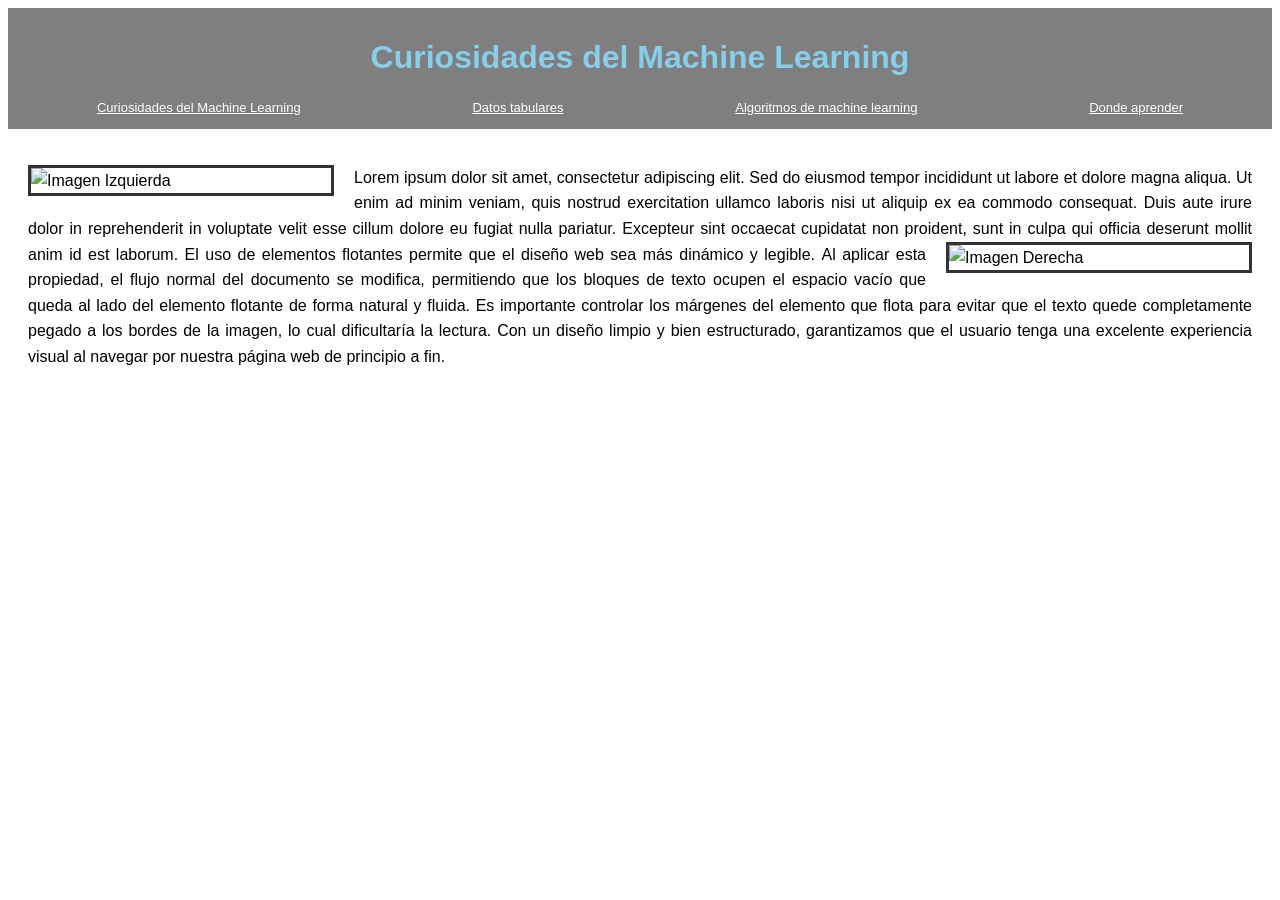
==== taller_1_html/index.html @ 87515aa6 "Primera pagina terminada, la segunda página se empezo a realizar y falta ponerle la tabla. Queda fal" ====
<!DOCTYPE html>
<html lang="en">
<head>
    <meta charset="UTF-8">
    <meta name="viewport" content="width=device-width, initial-scale=1.0">
    <title>Machine Learning</title>
    <link rel="stylesheet" href="styles/styles.css">
</head>
<body>
    <header>
        <div class="principal_curiosidades">
            <h1 id="titulo_pagina">
                Curiosidades del Machine Learning
            </h1>
            <div class="menu">
                <ul>
                    <li><a href="index.html">Curiosidades del Machine Learning</a></li>
                    <li><a href="datos_tabulares.html">Datos tabulares</a></li>
                    <li><a href="algoritmos">Algoritmos de machine learning</a></li>
                    <li><a href="donde_aprender">Donde aprender</a></li>
                </ul>
            </div>
        </div>
    </header>
    <p class="texto-con-imagenes">
    <!-- Primera imagen: Al principio para que flote a la izquierda -->
    <img src="https://ml-visualized.com/_images/37fc5f81b5fc7298773cbe3d28d0b69d41bfa59bae6e264c3c4377dc469eaf0b.gif" alt="Imagen Izquierda" class="img-izq">
    
    Lorem ipsum dolor sit amet, consectetur adipiscing elit. Sed do eiusmod tempor incididunt ut labore et dolore magna aliqua. Ut enim ad minim veniam, quis nostrud exercitation ullamco laboris nisi ut aliquip ex ea commodo consequat. Duis aute irure dolor in reprehenderit in voluptate velit esse cillum dolore eu fugiat nulla pariatur. Excepteur sint occaecat cupidatat non proident, sunt in culpa qui officia deserunt mollit anim id est laborum. El uso de elementos flotantes permite que el diseño web sea más dinámico y legible.
    
    <!-- Segunda imagen: En medio del texto para que flote a la derecha -->
    <img src="https://conciliac.com/blog/img/2023/07/nota-2-julio.webp" alt="Imagen Derecha" class="img-der">
    
    Al aplicar esta propiedad, el flujo normal del documento se modifica, permitiendo que los bloques de texto ocupen el espacio vacío que queda al lado del elemento flotante de forma natural y fluida. Es importante controlar los márgenes del elemento que flota para evitar que el texto quede completamente pegado a los bordes de la imagen, lo cual dificultaría la lectura. Con un diseño limpio y bien estructurado, garantizamos que el usuario tenga una excelente experiencia visual al navegar por nuestra página web de principio a fin.
    </p>
   
</body>
</html>
---- taller_1_html/styles/styles.css ----
.principal_curiosidades{
    position: relative;         /* Necesario para que ::before se posicione dentro de este elemento */
    background-image: url("https://actualidad.universidadunipro.com/wp-content/uploads/2025/12/Mobile_375x169-5.jpg");
    background-size: cover;     /* La imagen cubre todo el contenedor sin deformarse */
    background-position: center;/* Centra la imagen */
    padding: 10px 0;
}

/* Capa semitransparente que se pone encima de la imagen de fondo
   pero debajo del texto*/
.principal_curiosidades::before {
    content: "";                /* Obligatorio para que el pseudo-elemento exista */
    position: absolute;         /* Se posiciona relativo al .principal */
    inset: 0;                   /* Equivale a top:0; right:0; bottom:0; left:0 — cubre todo */
    background-color: rgba(0, 0, 0, 0.5); /* negro y nivel de opacidad 0.5 */
    z-index: 0;                 /* Capa 0: encima de la imagen pero debajo del contenido */
}

/* Hace que todo el contenido directo de .principal
   quede por encima del overlay ::before */
.principal_curiosidades > * {
    position: relative;        
    z-index: 1;                 
}

.principal_curiosidades h1{
    color: skyblue;
    font-family:'Lucida Sans', 'Lucida Sans Regular', 'Lucida Grande', 'Lucida Sans Unicode', Geneva, Verdana, sans-serif;
}

.principal_curiosidades #titulo_pagina{
    text-align: center;

}

.principal_curiosidades .menu ul {
    list-style: none;
    flex-grow: 1;           
    display: flex;          
    justify-content: space-around; 
    padding: 0;
    margin: 3px;
}


.principal_curiosidades .menu a{
    color: white;
    font-size: small;
    font-family:'Lucida Sans', 'Lucida Sans Regular', 'Lucida Grande', 'Lucida Sans Unicode', Geneva, Verdana, sans-serif;
    padding: 6px 12px;          
    border-radius: 4px;        
    transition: background-color 0.1s, color 0.1s; 
}


.principal_curiosidades .menu a:hover {
    background-color: white;    
    color: black;               
}

.texto-con-imagenes {       
    font-family: Arial, sans-serif;
    line-height: 1.6;
    text-align: justify;    
    padding: 20px;
}

/* Estilos comunes para ambas imágenes */
.img-izq, .img-der {
    width: 300px;
    height: auto;
    border: 3px solid #333333;
    margin-bottom: 10px;
}

/* Comportamiento Izquierda */
.img-izq {
    float: left;
    margin-right: 20px;     /* Separa el texto a la derecha */
}

/* Comportamiento Derecha */
.img-der {
    float: right;
    margin-left: 20px;      /* Separa el texto a la izquierda */
}
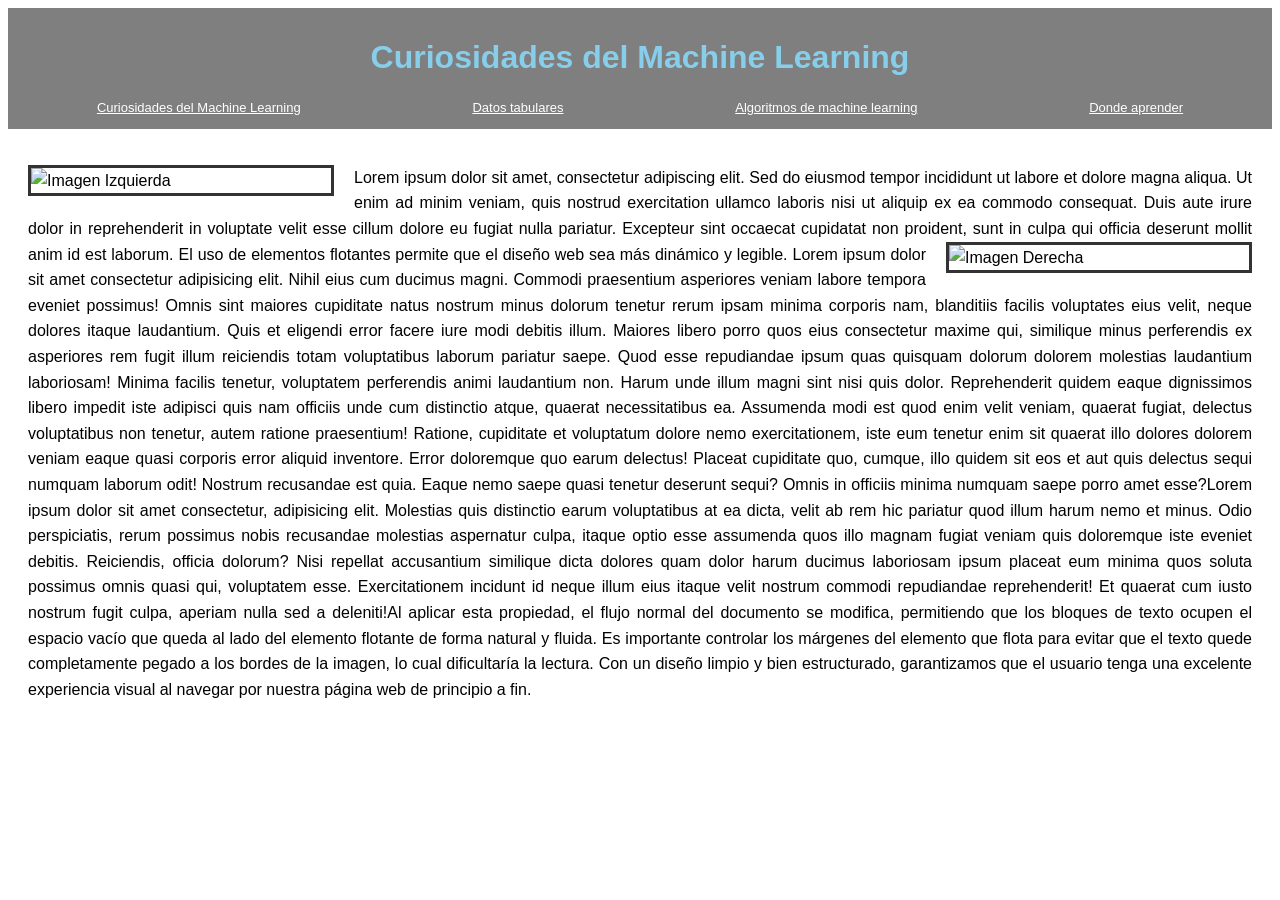
==== commit 39e11a48: "HTML de los algoritmos realizado, queda faltando el estilo con css" ====
--- a/taller_1_html/index.html
+++ b/taller_1_html/index.html
@@ -16,7 +16,7 @@
                 <ul>
                     <li><a href="index.html">Curiosidades del Machine Learning</a></li>
                     <li><a href="datos_tabulares.html">Datos tabulares</a></li>
-                    <li><a href="algoritmos">Algoritmos de machine learning</a></li>
+                    <li><a href="algoritmos.html">Algoritmos de machine learning</a></li>
                     <li><a href="donde_aprender">Donde aprender</a></li>
                 </ul>
             </div>
@@ -31,7 +31,7 @@
     <!-- Segunda imagen: En medio del texto para que flote a la derecha -->
     <img src="https://conciliac.com/blog/img/2023/07/nota-2-julio.webp" alt="Imagen Derecha" class="img-der">
     
-    Al aplicar esta propiedad, el flujo normal del documento se modifica, permitiendo que los bloques de texto ocupen el espacio vacío que queda al lado del elemento flotante de forma natural y fluida. Es importante controlar los márgenes del elemento que flota para evitar que el texto quede completamente pegado a los bordes de la imagen, lo cual dificultaría la lectura. Con un diseño limpio y bien estructurado, garantizamos que el usuario tenga una excelente experiencia visual al navegar por nuestra página web de principio a fin.
+    Lorem ipsum dolor sit amet consectetur adipisicing elit. Nihil eius cum ducimus magni. Commodi praesentium asperiores veniam labore tempora eveniet possimus! Omnis sint maiores cupiditate natus nostrum minus dolorum tenetur rerum ipsam minima corporis nam, blanditiis facilis voluptates eius velit, neque dolores itaque laudantium. Quis et eligendi error facere iure modi debitis illum. Maiores libero porro quos eius consectetur maxime qui, similique minus perferendis ex asperiores rem fugit illum reiciendis totam voluptatibus laborum pariatur saepe. Quod esse repudiandae ipsum quas quisquam dolorum dolorem molestias laudantium laboriosam! Minima facilis tenetur, voluptatem perferendis animi laudantium non. Harum unde illum magni sint nisi quis dolor. Reprehenderit quidem eaque dignissimos libero impedit iste adipisci quis nam officiis unde cum distinctio atque, quaerat necessitatibus ea. Assumenda modi est quod enim velit veniam, quaerat fugiat, delectus voluptatibus non tenetur, autem ratione praesentium! Ratione, cupiditate et voluptatum dolore nemo exercitationem, iste eum tenetur enim sit quaerat illo dolores dolorem veniam eaque quasi corporis error aliquid inventore. Error doloremque quo earum delectus! Placeat cupiditate quo, cumque, illo quidem sit eos et aut quis delectus sequi numquam laborum odit! Nostrum recusandae est quia. Eaque nemo saepe quasi tenetur deserunt sequi? Omnis in officiis minima numquam saepe porro amet esse?Lorem ipsum dolor sit amet consectetur, adipisicing elit. Molestias quis distinctio earum voluptatibus at ea dicta, velit ab rem hic pariatur quod illum harum nemo et minus. Odio perspiciatis, rerum possimus nobis recusandae molestias aspernatur culpa, itaque optio esse assumenda quos illo magnam fugiat veniam quis doloremque iste eveniet debitis. Reiciendis, officia dolorum? Nisi repellat accusantium similique dicta dolores quam dolor harum ducimus laboriosam ipsum placeat eum minima quos soluta possimus omnis quasi qui, voluptatem esse. Exercitationem incidunt id neque illum eius itaque velit nostrum commodi repudiandae reprehenderit! Et quaerat cum iusto nostrum fugit culpa, aperiam nulla sed a deleniti!Al aplicar esta propiedad, el flujo normal del documento se modifica, permitiendo que los bloques de texto ocupen el espacio vacío que queda al lado del elemento flotante de forma natural y fluida. Es importante controlar los márgenes del elemento que flota para evitar que el texto quede completamente pegado a los bordes de la imagen, lo cual dificultaría la lectura. Con un diseño limpio y bien estructurado, garantizamos que el usuario tenga una excelente experiencia visual al navegar por nuestra página web de principio a fin.
     </p>
    
 </body>
--- a/taller_1_html/styles/styles.css
+++ b/taller_1_html/styles/styles.css
@@ -1,6 +1,6 @@
 .principal_curiosidades{
     position: relative;         /* Necesario para que ::before se posicione dentro de este elemento */
-    background-image: url("https://actualidad.universidadunipro.com/wp-content/uploads/2025/12/Mobile_375x169-5.jpg");
+    background-image: url("https://www.hackaboss.com/wp-content/uploads/elementor/thumbs/6852699a3570512fb1f405fa_shahadat-rahman-BfrQnKBulYQ-unsplash-scaled-re9ul2cxqvexr4f6gpu4fp8adsubavkbn0ffo1nki0.jpg");
     background-size: cover;     /* La imagen cubre todo el contenedor sin deformarse */
     background-position: center;/* Centra la imagen */
     padding: 10px 0;
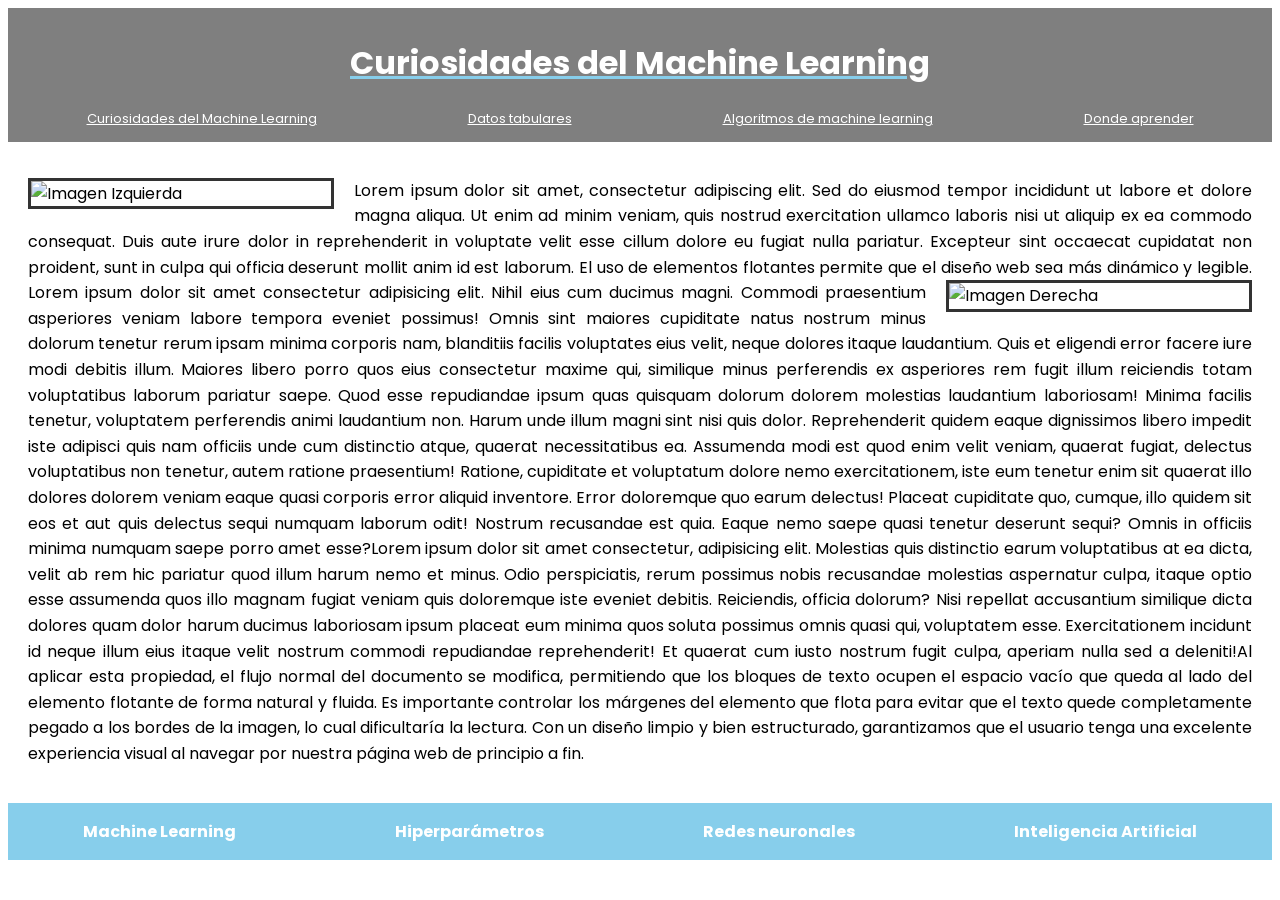
==== commit 44811d1d: "Pagina web terminada" ====
--- a/taller_1_html/index.html
+++ b/taller_1_html/index.html
@@ -17,7 +17,7 @@
                     <li><a href="index.html">Curiosidades del Machine Learning</a></li>
                     <li><a href="datos_tabulares.html">Datos tabulares</a></li>
                     <li><a href="algoritmos.html">Algoritmos de machine learning</a></li>
-                    <li><a href="donde_aprender">Donde aprender</a></li>
+                    <li><a href="donde_aprender.html">Donde aprender</a></li>
                 </ul>
             </div>
         </div>
@@ -34,5 +34,15 @@
     Lorem ipsum dolor sit amet consectetur adipisicing elit. Nihil eius cum ducimus magni. Commodi praesentium asperiores veniam labore tempora eveniet possimus! Omnis sint maiores cupiditate natus nostrum minus dolorum tenetur rerum ipsam minima corporis nam, blanditiis facilis voluptates eius velit, neque dolores itaque laudantium. Quis et eligendi error facere iure modi debitis illum. Maiores libero porro quos eius consectetur maxime qui, similique minus perferendis ex asperiores rem fugit illum reiciendis totam voluptatibus laborum pariatur saepe. Quod esse repudiandae ipsum quas quisquam dolorum dolorem molestias laudantium laboriosam! Minima facilis tenetur, voluptatem perferendis animi laudantium non. Harum unde illum magni sint nisi quis dolor. Reprehenderit quidem eaque dignissimos libero impedit iste adipisci quis nam officiis unde cum distinctio atque, quaerat necessitatibus ea. Assumenda modi est quod enim velit veniam, quaerat fugiat, delectus voluptatibus non tenetur, autem ratione praesentium! Ratione, cupiditate et voluptatum dolore nemo exercitationem, iste eum tenetur enim sit quaerat illo dolores dolorem veniam eaque quasi corporis error aliquid inventore. Error doloremque quo earum delectus! Placeat cupiditate quo, cumque, illo quidem sit eos et aut quis delectus sequi numquam laborum odit! Nostrum recusandae est quia. Eaque nemo saepe quasi tenetur deserunt sequi? Omnis in officiis minima numquam saepe porro amet esse?Lorem ipsum dolor sit amet consectetur, adipisicing elit. Molestias quis distinctio earum voluptatibus at ea dicta, velit ab rem hic pariatur quod illum harum nemo et minus. Odio perspiciatis, rerum possimus nobis recusandae molestias aspernatur culpa, itaque optio esse assumenda quos illo magnam fugiat veniam quis doloremque iste eveniet debitis. Reiciendis, officia dolorum? Nisi repellat accusantium similique dicta dolores quam dolor harum ducimus laboriosam ipsum placeat eum minima quos soluta possimus omnis quasi qui, voluptatem esse. Exercitationem incidunt id neque illum eius itaque velit nostrum commodi repudiandae reprehenderit! Et quaerat cum iusto nostrum fugit culpa, aperiam nulla sed a deleniti!Al aplicar esta propiedad, el flujo normal del documento se modifica, permitiendo que los bloques de texto ocupen el espacio vacío que queda al lado del elemento flotante de forma natural y fluida. Es importante controlar los márgenes del elemento que flota para evitar que el texto quede completamente pegado a los bordes de la imagen, lo cual dificultaría la lectura. Con un diseño limpio y bien estructurado, garantizamos que el usuario tenga una excelente experiencia visual al navegar por nuestra página web de principio a fin.
     </p>
    
+    <footer>
+        <section id="keywords">
+            <ul>
+                <li><a href="https://aws.amazon.com/es/what-is/machine-learning/" target="_blank">Machine Learning</a></li>
+                <li><a href="https://aws.amazon.com/es/what-is/hyperparameter-tuning/" target="_blank">Hiperparámetros</a></li>
+                <li><a href="https://www.ibm.com/es-es/topics/neural-networks" target="_blank">Redes neuronales</a></li>
+                <li><a href="https://www.ibm.com/es-es/analytics/what-is-artificial-intelligence" target="_blank">Inteligencia Artificial</a></li>
+            </ul>
+        </section>
+    </footer>
 </body>
 </html>
--- a/taller_1_html/styles/styles.css
+++ b/taller_1_html/styles/styles.css
@@ -1,3 +1,5 @@
+@import url("https://fonts.googleapis.com/css2?family=Poppins:wght@400;700&family=Roboto:wght@400;700&display=swap");
+
 .principal_curiosidades{
     position: relative;         /* Necesario para que ::before se posicione dentro de este elemento */
     background-image: url("https://www.hackaboss.com/wp-content/uploads/elementor/thumbs/6852699a3570512fb1f405fa_shahadat-rahman-BfrQnKBulYQ-unsplash-scaled-re9ul2cxqvexr4f6gpu4fp8adsubavkbn0ffo1nki0.jpg");
@@ -24,8 +26,10 @@
 }
 
 .principal_curiosidades h1{
-    color: skyblue;
-    font-family:'Lucida Sans', 'Lucida Sans Regular', 'Lucida Grande', 'Lucida Sans Unicode', Geneva, Verdana, sans-serif;
+    color: white;
+    font-family:"Poppins";
+    text-decoration: underline;
+    text-decoration-color:skyblue;
 }
 
 .principal_curiosidades #titulo_pagina{
@@ -46,7 +50,7 @@
 .principal_curiosidades .menu a{
     color: white;
     font-size: small;
-    font-family:'Lucida Sans', 'Lucida Sans Regular', 'Lucida Grande', 'Lucida Sans Unicode', Geneva, Verdana, sans-serif;
+    font-family:"Poppins";
     padding: 6px 12px;          
     border-radius: 4px;        
     transition: background-color 0.1s, color 0.1s; 
@@ -59,7 +63,7 @@
 }
 
 .texto-con-imagenes {       
-    font-family: Arial, sans-serif;
+    font-family:"Poppins";
     line-height: 1.6;
     text-align: justify;    
     padding: 20px;
@@ -85,3 +89,38 @@
     margin-left: 20px;      /* Separa el texto a la izquierda */
 }
 
+#keywords {
+    background: skyblue;
+    padding: 1rem 0;
+}
+
+#keywords ul {
+    display: flex;
+    justify-content: space-around;
+    align-items: center;
+    flex-wrap: wrap;
+    gap: 0.5rem;
+    list-style: none;
+    margin: 0;
+    padding: 0;
+}
+
+#keywords li {
+    margin: 0;
+}
+
+#keywords a {
+    color: white;
+    font-family: "Poppins", sans-serif;
+    font-weight: 700;
+    text-decoration: none;
+    padding: 0.5rem 1rem;
+    border-radius: 999px;
+    transition: background-color 0.2s ease, transform 0.2s ease;
+}
+
+#keywords a:hover {
+    background-color: rgba(255, 255, 255, 0.22);
+    transform: scale(1.05);
+}
+
